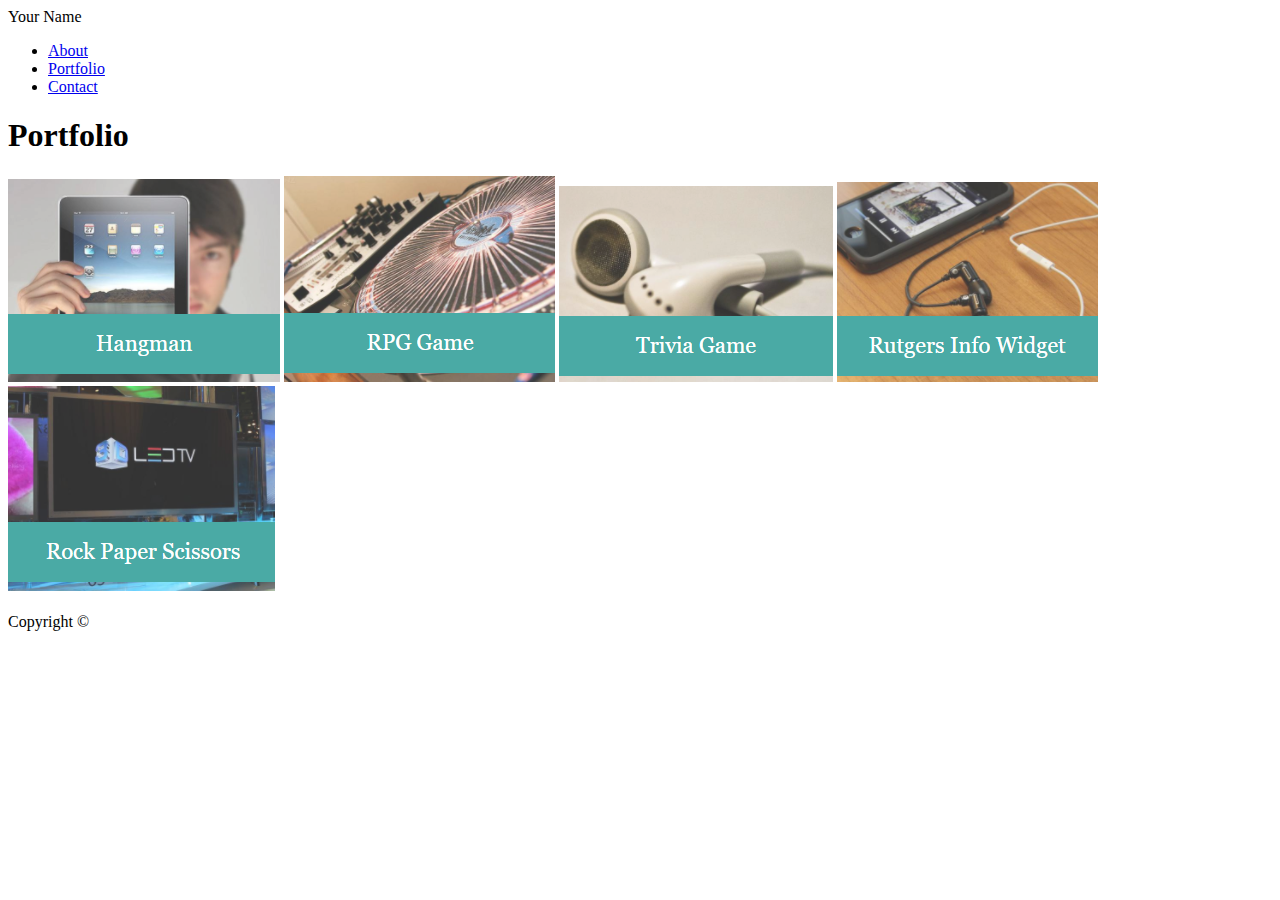
==== portfolio.html @ d5a4faf1 "Finishing html" ====
<!DOCTYPE html>
<html lang="en">
<head>
    <meta charset="UTF-8">
    <meta name="viewport" content="width=device-width, initial-scale=1.0">
    <meta http-equiv="X-UA-Compatible" content="ie=edge">
    <title>Portfolio</title>
</head>
<body>
    <nav>
        <header>Your Name</header>
        <ul>
            <li><a href="index.html">About</a></li>
            <li><a href="portfolio.html">Portfolio</a></li>
            <li><a href="contact.html">Contact</a></li>
        </ul>
    </nav>
    <section>
        <h1>Portfolio</h1>
        <img src="assets/images/hangmen.PNG" alt="hangmen">
        <img src="assets/images/rpg.PNG" alt="RPG Game">
        <img src="assets/images/trivia.PNG" alt="Trivia Game">
        <img src="assets/images/rutgers.PNG" alt="Rutgers Info Widget">
        <img src="assets/images/rock.PNG" alt="Rock Paper Scissors">
    </section>
    <footer><p>Copyright &copy;</p></footer>
</body>
</html>
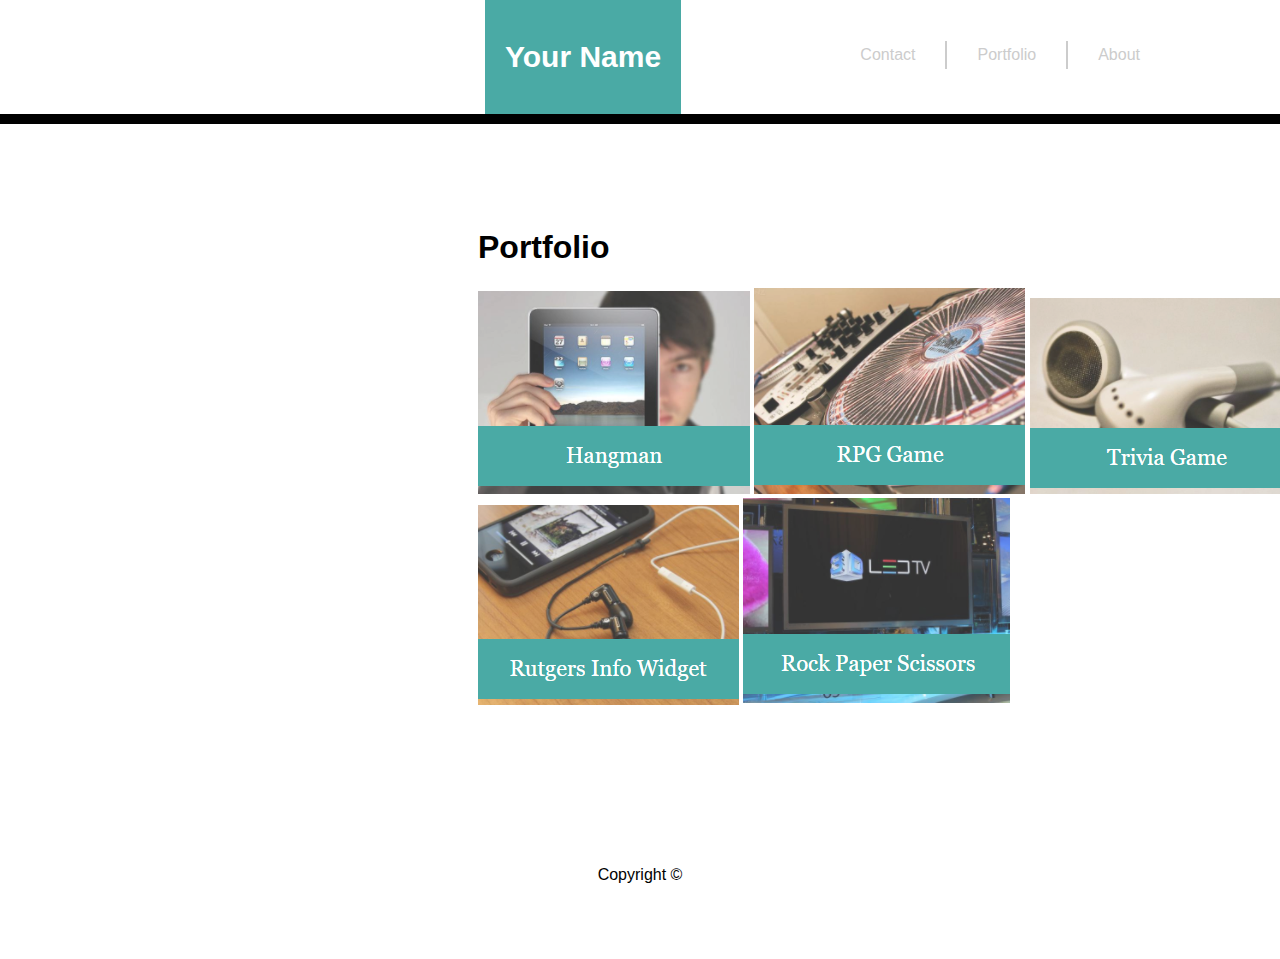
==== commit 686490d7: "last attempted" ====
--- a/portfolio.html
+++ b/portfolio.html
@@ -5,24 +5,27 @@
     <meta name="viewport" content="width=device-width, initial-scale=1.0">
     <meta http-equiv="X-UA-Compatible" content="ie=edge">
     <title>Portfolio</title>
+    <link rel="stylesheet" type="text/css" href="assets/css/portfolio.css">
 </head>
 <body>
     <nav>
-        <header>Your Name</header>
+        <header><h1 class="header">Your Name</h1></header>
         <ul>
-            <li><a href="index.html">About</a></li>
-            <li><a href="portfolio.html">Portfolio</a></li>
-            <li><a href="contact.html">Contact</a></li>
+            <li class="aboutlink"><a href="index.html">About</a></li>
+            <li class="portfoliolink"><a href="portfolio.html">Portfolio</a></li>
+            <li class="contactlink"><a href="contact.html">Contact</a></li>
         </ul>
     </nav>
-    <section>
-        <h1>Portfolio</h1>
-        <img src="assets/images/hangmen.PNG" alt="hangmen">
-        <img src="assets/images/rpg.PNG" alt="RPG Game">
-        <img src="assets/images/trivia.PNG" alt="Trivia Game">
-        <img src="assets/images/rutgers.PNG" alt="Rutgers Info Widget">
-        <img src="assets/images/rock.PNG" alt="Rock Paper Scissors">
-    </section>
+    <div class="container" style="background-image: url(assets/images/background.png);">
+        <section class="clearfix">
+            <h1 class="header">Portfolio</h1>
+            <img src="assets/images/hangmen.PNG" alt="hangmen">
+            <img src="assets/images/rpg.PNG" alt="RPG Game">
+            <img src="assets/images/trivia.PNG" alt="Trivia Game">
+            <img src="assets/images/rutgers.PNG" alt="Rutgers Info Widget">
+            <img src="assets/images/rock.PNG" alt="Rock Paper Scissors">
+        </section>
+    </div>
     <footer><p>Copyright &copy;</p></footer>
 </body>
 </html>--- a/assets/css/portfolio.css
+++ b/assets/css/portfolio.css
@@ -0,0 +1,99 @@
+body{
+    font-family: 'Arial', 'Helvetica Neue', Helvetica, sans-serif;
+    height: 800px;
+    width: 1900px;
+}
+
+nav {
+    position: absolute;
+    left: 0;
+    top: 0;
+    right: 0;
+    padding: 50px 0 0 0;
+    border-bottom: #000 10px solid;
+
+}
+
+header {
+    font-family: 'Georgia', Times, Times "New Roman", serif;
+    background-color: #4aaaa5;
+    padding: 20px;
+    font-size: 15px;
+    float: left;
+    position: absolute;
+    bottom: 0;
+    left: 485px;
+    color: #fff;
+}
+
+.container {
+    position: relative;
+    top: 100px;
+    height: 100%;
+}
+
+.aboutme {
+    position: relative;
+    padding: 25px;
+    font-size: 15px;
+    font-family: 'Georgia', Times, Times "New Roman", serif;
+}
+
+ul {
+    list-style-type: none;
+    position: relative;
+    right: 100px;
+    bottom: 35px;
+}
+
+li {
+    margin: 10px;
+    float: right;
+    padding: 5px;
+}
+
+.contactlink {
+    border-right: #ccc 2px solid;
+  }
+
+  .portfoliolink {
+    border-right: #ccc 2px solid;
+  }
+
+li a {
+    padding: 0px 25px 0px 5px;
+    text-decoration: none;
+    color: #ccc;
+}
+
+li a:hover {
+    color: #000
+}
+
+.clearfix {
+    overflow: auto;
+  }
+
+.portheader {
+    padding: 30px 20px;
+    margin: 0 30px 10px;
+    border-bottom: #ccc 3px solid;
+}
+
+section {
+    position: relative;
+    top: 100px;
+    max-width: 960px;
+    max-height: 960px;
+    padding-bottom: 250px;
+    margin: 0 auto;
+    background-color: #fff;
+}
+
+footer {
+    position: absolute;
+    right: 0;
+    bottom: 0;
+    left: 0;
+    text-align: center;
+}